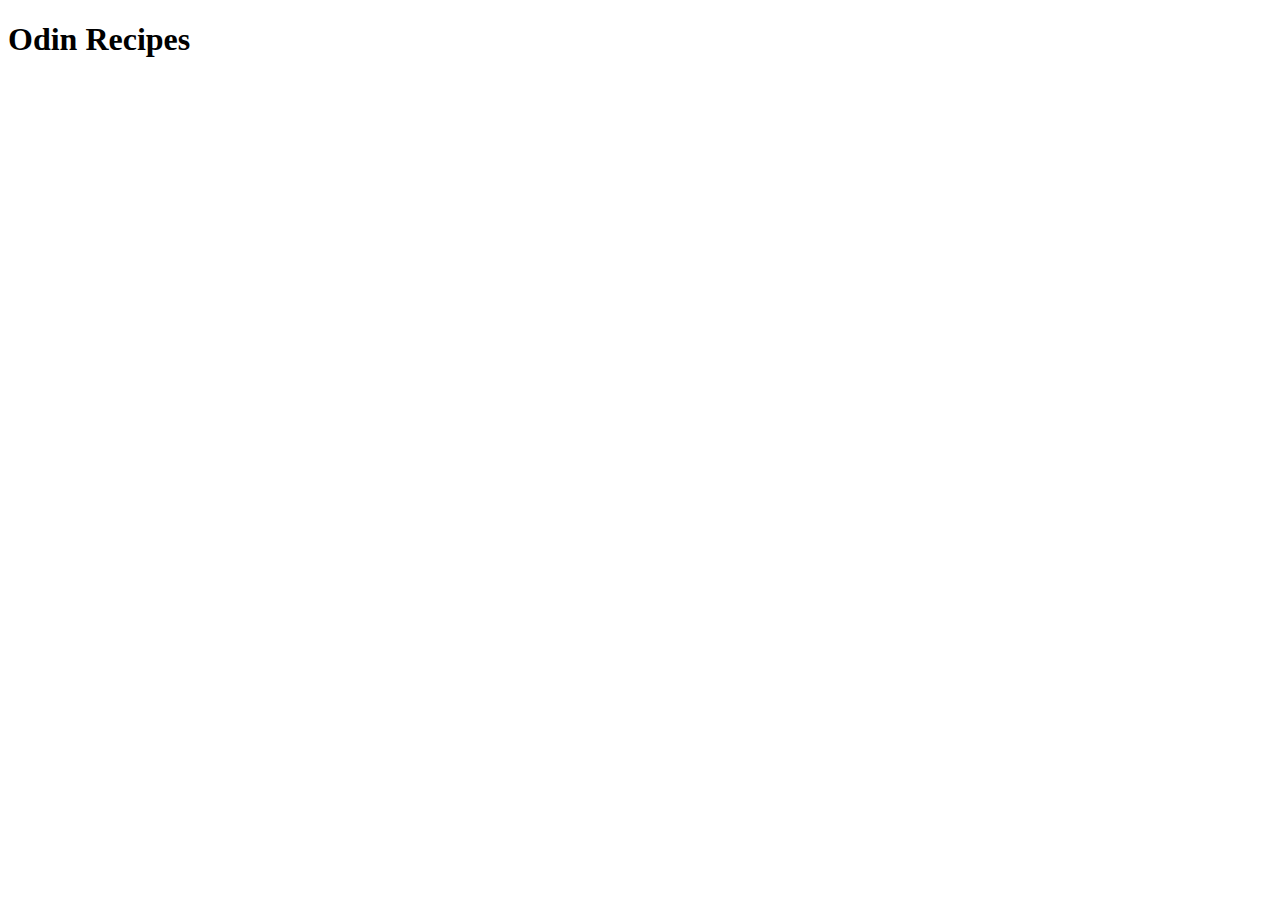
==== index.html @ 3a545d39 "Add initial structure in index.html" ====
<!DOCTYPE html>
<html lang="en">
<head>
    <meta charset="UTF-8">
    <meta name="viewport" content="width=device-width, initial-scale=1.0">
    <title>Odin Recipes</title>
</head>
<body>
    <h1>Odin Recipes</h1>
</body>
</html>
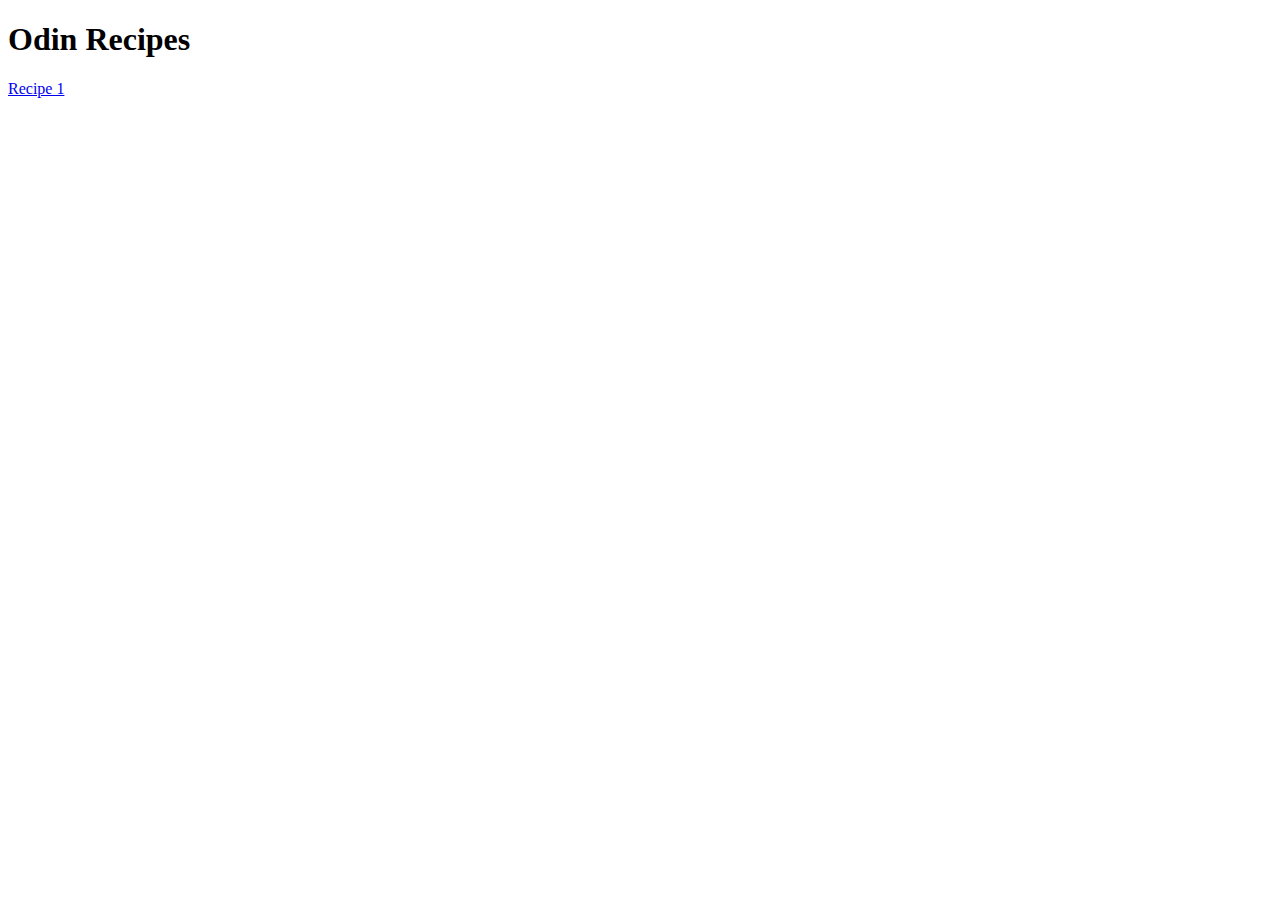
==== commit 301bc7aa: "Add recipe 1 link" ====
--- a/index.html
+++ b/index.html
@@ -7,5 +7,6 @@
 </head>
 <body>
     <h1>Odin Recipes</h1>
+    <a href="./recipes/recipe1.html">Recipe 1</a>
 </body>
 </html>
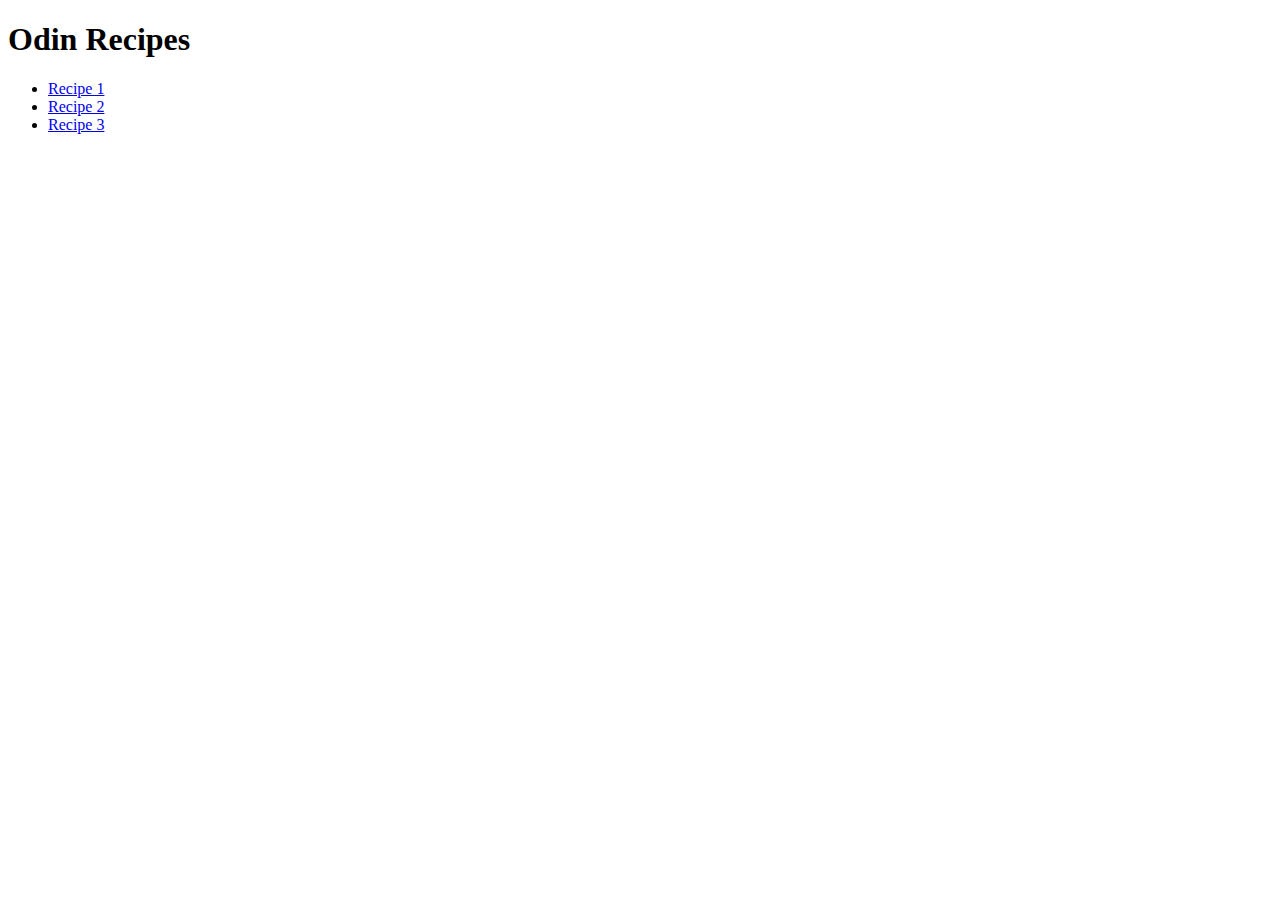
==== commit 2c669e66: "Add recipe 1 image" ====
--- a/index.html
+++ b/index.html
@@ -7,6 +7,10 @@
 </head>
 <body>
     <h1>Odin Recipes</h1>
-    <a href="./recipes/recipe1.html">Recipe 1</a>
+    <ul>
+        <li><a href="./recipes/recipe1.html">Recipe 1</a></li>
+        <li><a href="./recipes/recipe2.html">Recipe 2</a></li>
+        <li><a href="./recipes/recipe3.html">Recipe 3</a></li>
+    </ul>
 </body>
 </html>
